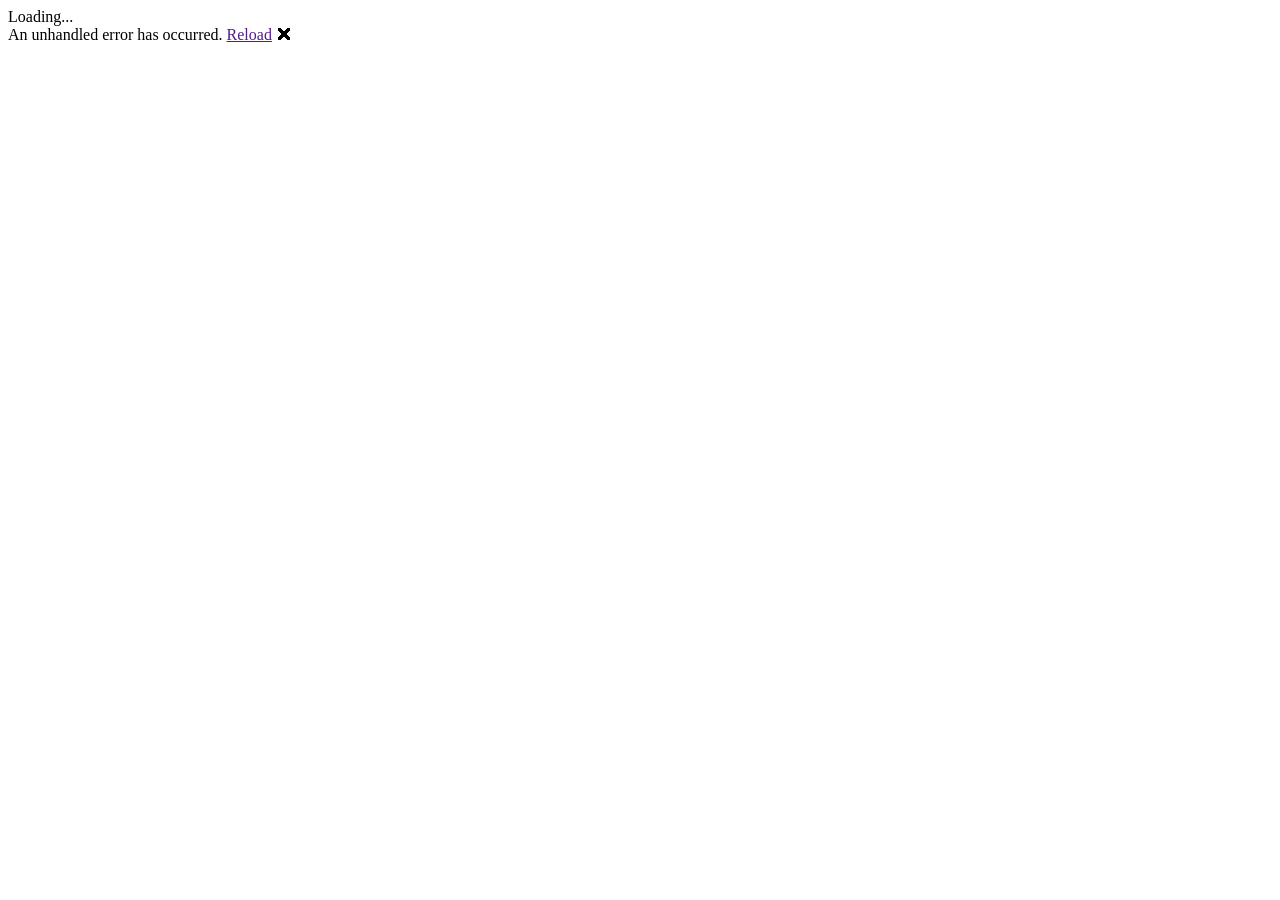
==== wwwroot/index.html @ 034ef732 "Repository created 	+ Project Blazor WebAssembly created 	+ main section created 	+ features section" ====
<!DOCTYPE html>
<html lang="en">

<head>
    <meta charset="utf-8" />
    <title>Web Cite Arrecife</title>
    <base href="/" />
    <link href="css/app.css" rel="stylesheet" />
    <link href="Web Cite Arrecife.styles.css" rel="stylesheet" />
    <!-- If you add any scoped CSS files, uncomment the following to load them
    <link href="Web_Cite_Arrecife.styles.css" rel="stylesheet" /> -->
</head>

<body>
    <div id="app">Loading...</div>

    <div id="blazor-error-ui">
        An unhandled error has occurred.
        <a href="" class="reload">Reload</a>
        <a class="dismiss">🗙</a>
    </div>
    <script src="_framework/blazor.webassembly.js"></script>
</body>

</html>
---- wwwroot/css/app.css ----
:root {
    --cyanColorBase: oklch(.7 .16 200);
    --purpleColorBase: oklch(.5 .22 295);
    --background: oklch(.15 .02 240);
    --patchBackground: oklch(0.18 0.02 242.56);
    --black: oklch(.25 .02 240);
    --text: #8a9095;
    --whiteText: oklch(.98 .01 240);
    --spacing: 0.25rem;
    --radius: 1rem;
}
* {
    font-family: 'Geist', 'Geist-Fallback', sans-serif;
    box-sizing: content-box;
    /* color:var(--text); */
}

body, #app, main {
    margin: 0px;
    height: 100vh;
    width: 100vw;
}
button, input, select, optgroup, textarea, ::file-selector-button {
    font: inherit;
    font-feature-settings: inherit;
    font-variation-settings: inherit;
    letter-spacing: inherit;
    color: inherit;
    border-radius: 0;
    background-color: transparent;
    opacity: 1;
    border: 0px;
}
main {
    background-color: var(--background);
    outline-color: color-mix(in oklab, var(--ring) 50%, transparent);
}
h1,h2,h3,h4 {
    color: var(--whiteText);
    margin: 0px;
}
p{
    margin:0px;
    color: var(--text);
}



.gradientText {
    background: linear-gradient(135deg, var(--cyanColorBase) 0%, var(--purpleColorBase) 100%);
    -webkit-text-fill-color: transparent;
    -webkit-background-clip: text;
    background-clip: text;
    width: fit-content;
    font-weight:bold;
}

.transparentButton{
    top: calc(var(--spacing) * -2);
    border-radius: var(--radius);
    border: 0px;
    padding: 10px;
    transition: 0.25s;
    height: 24px;
    width: 24px;
}
.transparentButton:hover{
    background-color: color-mix(in oklab, var(--whiteText) 10%, transparent);
    color: var(--whiteText);
}



.iconApp {
    background: linear-gradient(135deg, var(--cyanColorBase) 0%, var(--purpleColorBase) 100%);
    border-radius: calc(var(--radius) + 4px);
    height: calc(var(--spacing) * 10);
    width: calc(var(--spacing) * 10);
}

.aNav {
    color: color-mix(in oklab, var(--whiteText) 80%, transparent);
}
.aNav:hover{ 
    color: var(--whiteText);
}
.svg{
    color: color-mix(in oklab, var(--whiteText) 80%, transparent);
}
.svg:hover{
    color: var(--whiteText);
}

.contentImage{
    width: 50%;
    height: 600px;
    background: linear-gradient(125deg,
        color-mix(in oklch, var(--cyanColorBase) 10%, transparent),
        color-mix(in oklch, var(--purpleColorBase) 10%, transparent)
    );
    align-content: center;
    border-radius: var(--radius);
}

.center{
    text-align: center;
    align-items: center;
    justify-content: center;
}
.contentSpacing{margin-inline: 100px;}
.fs70{ font-size: 70px;}
.fs50{ font-size: 50px;}
.fs40{ font-size: 40px;}
.fs20{ font-size: 20px;}
.tc-white{color:var(--whiteText)}
.fw600{font-weight: 600;}
.line-h40{line-height: 40px;}
.flex-column{ display: flex; flex-direction: column;}
.flex-line{display: flex;}
.flex-wrap{flex-wrap: wrap;}
.jc-spaceEvenly{justify-content: space-evenly;}
.ai-center{align-items: center;}
.pd50{padding: 50px;}
.pd10{padding: 10px;}
.pd-inline80{ padding-inline: 80px;}
.pd-block80{ padding-block: 80px;}
.pd-block20{ padding-block: 20px;}
.gap4{ gap: calc(var(--spacing) * 4);}
.gap8{ gap: calc(var(--spacing) * 8);}
.gap16{ gap: calc(var(--spacing) * 16);}


@font-face {
    font-family: 'Geist';
    src: url('../fonts/Geist-Regular.woff2') format('woff2');
    font-weight: 400;
    font-style: normal;
    font-display: swap;
}

@font-face {
    font-family: 'Geist';
    src: url('../fonts/Geist-Bold.woff2') format('woff2');
    font-weight: 700;
    font-style: normal;
    font-display: swap;
}





/* === Blazor === */
#blazor-error-ui {
    background: lightyellow;
    bottom: 0;
    box-shadow: 0 -1px 2px rgba(0, 0, 0, 0.2);
    display: none;
    left: 0;
    padding: 0.6rem 1.25rem 0.7rem 1.25rem;
    position: fixed;
    width: 100%;
    z-index: 1000;
}

    #blazor-error-ui .dismiss {
        cursor: pointer;
        position: absolute;
        right: 0.75rem;
        top: 0.5rem;
    }

.blazor-error-boundary {
    background: url([data-uri]) no-repeat 1rem/1.8rem, #b32121;
    padding: 1rem 1rem 1rem 3.7rem;
    color: white;
}

.blazor-error-boundary::after {
    content: "An error has occurred."
}
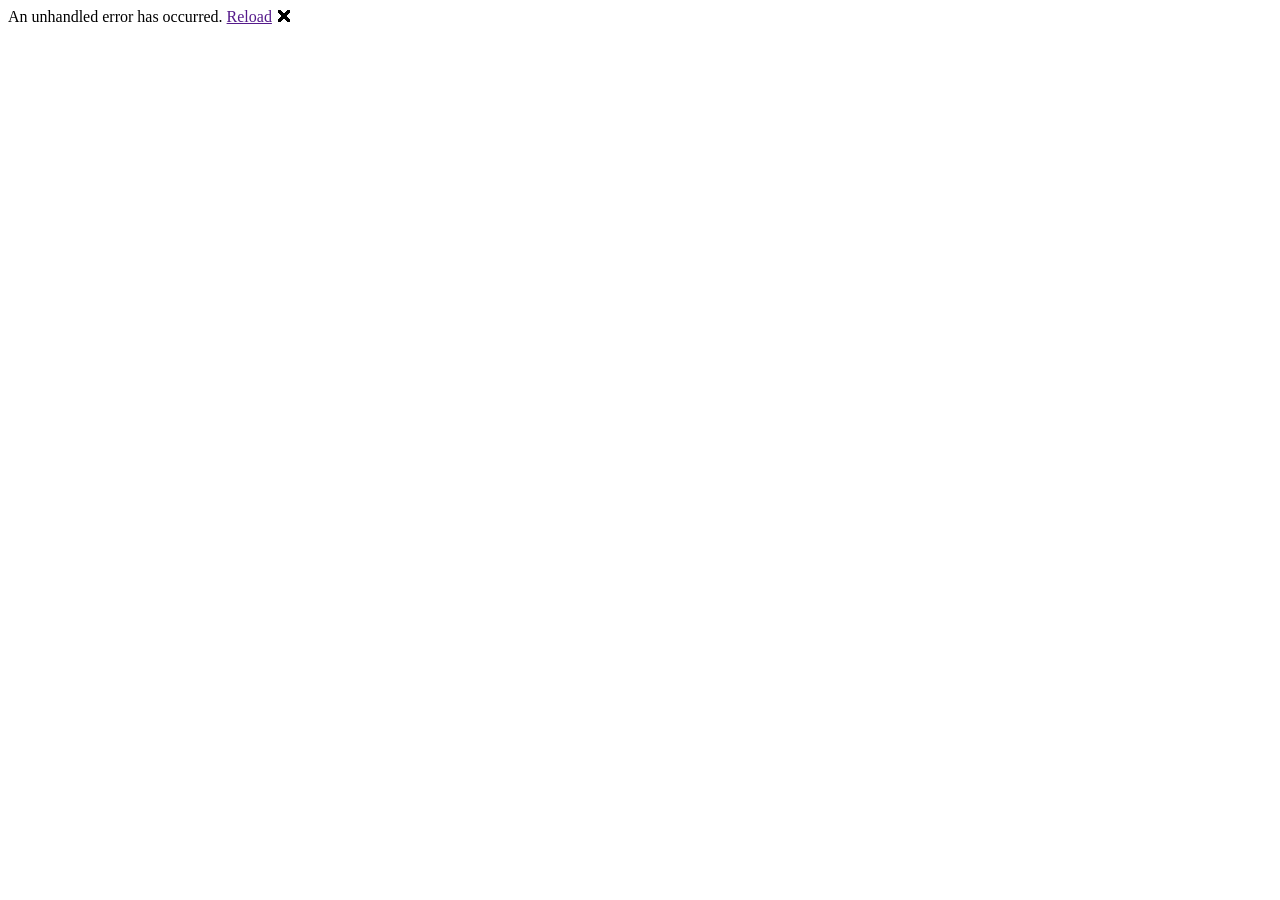
==== commit 6d45b11d: "Change view load process 	* Change process load visibility" ====
--- a/wwwroot/index.html
+++ b/wwwroot/index.html
@@ -7,12 +7,18 @@
     <base href="/" />
     <link href="css/app.css" rel="stylesheet" />
     <link href="Web Cite Arrecife.styles.css" rel="stylesheet" />
+    <link rel="icon" href="./images/iconApp.png">
     <!-- If you add any scoped CSS files, uncomment the following to load them
     <link href="Web_Cite_Arrecife.styles.css" rel="stylesheet" /> -->
+    <meta name="viewport" content="width=device-width, initial-scale=1.0" />
 </head>
 
 <body>
-    <div id="app">Loading...</div>
+    <div id="app">
+        <div class="circleLoading">
+            <div class="contentCircleLoading"></div>
+        </div>
+    </div>
 
     <div id="blazor-error-ui">
         An unhandled error has occurred.
--- a/wwwroot/css/app.css
+++ b/wwwroot/css/app.css
@@ -8,6 +8,7 @@
     --whiteText: oklch(.98 .01 240);
     --spacing: 0.25rem;
     --radius: 1rem;
+    --dialogDimension: 50%;
 }
 * {
     font-family: 'Geist', 'Geist-Fallback', sans-serif;
@@ -15,6 +16,9 @@
     /* color:var(--text); */
 }
 
+html {
+    scroll-behavior: smooth;
+}
 body, #app, main {
     margin: 0px;
     height: 100vh;
@@ -39,11 +43,28 @@
     color: var(--whiteText);
     margin: 0px;
 }
+h1,h2,h3,h4:focus-visible {
+    outline: -webkit-focus-ring-color auto 0px;    
+}
+
 p{
     margin:0px;
     color: var(--text);
 }
-
+button, a{
+    cursor: pointer;
+}
+.buttonBloqued{
+    cursor:not-allowed;
+    position:relative;
+}
+.buttonBloqued::after{
+    content: "";
+    position: absolute;
+    inset: 0;
+    background: rgba(0, 0, 0, 0.4);
+    border-radius: calc(var(--radius) - 2px);
+}
 
 
 .gradientText {
@@ -56,6 +77,9 @@
 }
 
 .transparentButton{
+    display: flex;
+    justify-content: center;
+    align-items: center;
     top: calc(var(--spacing) * -2);
     border-radius: var(--radius);
     border: 0px;
@@ -63,23 +87,37 @@
     transition: 0.25s;
     height: 24px;
     width: 24px;
+    color:var(--text);
 }
 .transparentButton:hover{
     background-color: color-mix(in oklab, var(--whiteText) 10%, transparent);
     color: var(--whiteText);
 }
 
-
+.anchorHover{
+    color:var(--text);
+    box-sizing: border-box;
+    width: fit-content;
+}
+.anchorHover:hover{
+    color:var(--whiteText);
+}
 
 .iconApp {
-    background: linear-gradient(135deg, var(--cyanColorBase) 0%, var(--purpleColorBase) 100%);
+    background: linear-gradient(135deg, var(--cyanColorBase) 0%, var(--purpleColorBase) 80%);
     border-radius: calc(var(--radius) + 4px);
     height: calc(var(--spacing) * 10);
     width: calc(var(--spacing) * 10);
-}
-
+    display: flex;
+}
+.iconBackground{
+    z-index: 0;
+    width: 400px;
+    height: 400px;
+}
 .aNav {
     color: color-mix(in oklab, var(--whiteText) 80%, transparent);
+    text-decoration: none;
 }
 .aNav:hover{ 
     color: var(--whiteText);
@@ -101,34 +139,200 @@
     align-content: center;
     border-radius: var(--radius);
 }
-
+.stapeLine{
+    position: absolute;
+    width: 100%;
+    height: 1.5px;
+    background: linear-gradient(45deg,
+        color-mix(in oklch, var(--cyanColorBase) 30%, transparent),
+        color-mix(in oklch, var(--purpleColorBase) 30%, transparent));
+    top: 40%;
+}
+.dividingLine{
+    width: 80%;
+    height: 1.5px;
+    background: color-mix(in oklch, var(--black) 100%, white);
+    margin-block: 20px;
+}
+.workInProgress{
+    background: rgb(255 179 2 / 16%);
+    border: 1.5px solid rgb(255 179 0 / 38%);
+    border-radius: calc(var(--radius));
+    color: white;
+    padding-left: 10px;
+    height: 30px;
+    display: flex;
+    align-items: center;
+}
+.container2cells{
+    display: flex;
+    flex-direction: row;
+    gap: calc(var(--spacing) * 16);
+    align-items: center;
+    padding-inline: 30px;
+}
+.container2cells .cell{
+    flex: 1;
+    width: 50%;
+}
+.cells4flex{
+    display: none;
+}
+.titleSecurityBlock{
+    width: 400px;
+    font-size: 50px;
+    line-height: 40px;
+}
+.footer{
+    display: flex;
+    margin-inline-start: 5%;
+    width: -webkit-fill-available;
+    align-items: flex-start;
+    gap: 4;
+}
+.securityBackground{
+    padding-bottom: 80px;
+    padding-inline:100px;
+    box-sizing: border-box;
+    
+}
+.contentSquareCards{
+    display: flex;
+    justify-content: space-evenly;
+    gap: calc(var(--spacing) * 8);
+    padding-block: 80px;
+    flex-wrap: wrap;
+    padding-inline: 30px;
+}
 .center{
     text-align: center;
     align-items: center;
     justify-content: center;
 }
-.contentSpacing{margin-inline: 100px;}
+.minWidth900{
+    display: none;
+}
+.totalWidth{width: -webkit-fill-available;}
+.width300{width: 300px;}
+.width200{width: 200px;}
+.height100ps{height: 100%;}
+.height70{height: 70px;}
+.contentSpacing{margin-inline: 5%;}
+.contentSpacing2{margin-inline: 10%;}
 .fs70{ font-size: 70px;}
 .fs50{ font-size: 50px;}
 .fs40{ font-size: 40px;}
 .fs20{ font-size: 20px;}
+.fs15{ font-size: 15px;}
 .tc-white{color:var(--whiteText)}
+.tc-grey{color:var(--text)}
 .fw600{font-weight: 600;}
 .line-h40{line-height: 40px;}
 .flex-column{ display: flex; flex-direction: column;}
 .flex-line{display: flex;}
 .flex-wrap{flex-wrap: wrap;}
+.flex1{flex: 1;}
+.jc-center{justify-content: center;}
 .jc-spaceEvenly{justify-content: space-evenly;}
+.jc-spaceBetween{justify-content: space-between;}
 .ai-center{align-items: center;}
+.ai-flexStart{align-items: flex-start;}
+.marg20{margin: 20px;}
+.marg10{margin: 10px;}
+.marg5{margin: 5px;}
+.marg-block40{margin-block:40px;}
+.marg-inline40{margin-inline:40px;}
+.marg-top80{margin-top: 80px;}
+.marg-bottom80{margin-bottom: 80px;}
+.marg-bottom20{margin-bottom: 20px;}
 .pd50{padding: 50px;}
+.pd20{padding:20px;}
 .pd10{padding: 10px;}
+.pd5{padding: 5px;}
+.pd0{padding:0px;}
 .pd-inline80{ padding-inline: 80px;}
+.pd-inline50{ padding-inline: 50px;}
+.pd-inline30{ padding-inline: 30px;}
+.pd-inline15{ padding-inline: 15px;}
+.pd-inline10{ padding-inline: 10px;}
 .pd-block80{ padding-block: 80px;}
 .pd-block20{ padding-block: 20px;}
+.pd-block10{ padding-block: 10px;}
 .gap4{ gap: calc(var(--spacing) * 4);}
 .gap8{ gap: calc(var(--spacing) * 8);}
 .gap16{ gap: calc(var(--spacing) * 16);}
-
+.boxSizing-border{box-sizing: border-box;}
+.posRelative{position:relative;}
+.posAbsolute{position:absolute;}
+
+
+
+@media(max-width: 900px){
+    
+    .contentSpacing{margin-inline: 0px;}
+    .contentSpacing2{margin-inline: 0px;}
+    .container2cells{
+        display: flex;
+        flex-direction: column;
+        gap: calc(var(--spacing) * 16);
+        align-items: center;
+        padding-inline: 15px;
+        box-sizing: border-box;
+    }
+    .container2cells .cell{
+        width: 100%;
+    }
+    .hideMinWidth900{
+        display: none;
+    }
+    .footer{
+        display: flex;
+        flex-direction: column;
+        margin-inline-start: 5%;
+        width: -webkit-fill-available;
+        align-items: flex-start;
+        gap: 4;
+    }
+    .iconBackground{
+        z-index: 0;
+        width: 300px;
+        height: 300px;
+    }
+    .contentSquareCards{
+        display: flex;
+        justify-content: space-evenly;
+        gap: calc(var(--spacing) * 8);
+        padding-block: 80px;
+        flex-wrap: wrap;
+        padding-inline: 30px;
+    }
+    .minWidth900{
+        display: flex;
+    }
+    .titleSecurityBlock{
+        width: auto;
+        font-size: 40px;
+        line-height: 40px;
+    }
+    .cells4flex{
+        display: flex;
+        justify-content: space-between;
+        padding-block: 80px;
+        gap: calc(var(--spacing) * 4);
+        position: relative;
+        padding-inline: 10px;
+        flex-direction: column;
+    }
+    .fs70{ font-size: 40px;}
+    .fs50{ font-size: 40px;}
+    .fs40{ font-size: 35px;}
+    .pd-inline80{ padding-inline: 30px;}
+    .securityBackground{
+        padding-bottom: 80px;
+        padding-inline:5px;
+        box-sizing: border-box;
+    }
+}
 
 @font-face {
     font-family: 'Geist';
@@ -151,6 +355,43 @@
 
 
 /* === Blazor === */
+#app{
+    background: linear-gradient(145deg,
+        color-mix(in oklch, var(--cyanColorBase) 25%, black),
+        color-mix(in oklch, var(--purpleColorBase) 25%, black)
+    );
+}
+.circleLoading{
+    border-radius: 100%;
+    width: 100px;
+    height: 100px;
+    background: linear-gradient(145deg,
+        var(--cyanColorBase),
+        var(--purpleColorBase)
+    );
+    position: absolute;
+    top: calc(100vh / 2 - 50px);
+    left: calc(100vw / 2 - 50px);
+    animation: spin 1.2s linear infinite;
+}
+.contentCircleLoading{
+    background: var(--background);
+    width: 80px;
+    height: 80px;
+    border-radius: 100%;
+    position: absolute;
+    left: calc(100% / 2 - 40px);
+    top: calc(100% / 2 - 40px);
+}
+@keyframes spin {
+  from {
+    transform: rotate(0deg);
+  }
+  to {
+    transform: rotate(360deg);
+  }
+}
+
 #blazor-error-ui {
     background: lightyellow;
     bottom: 0;
